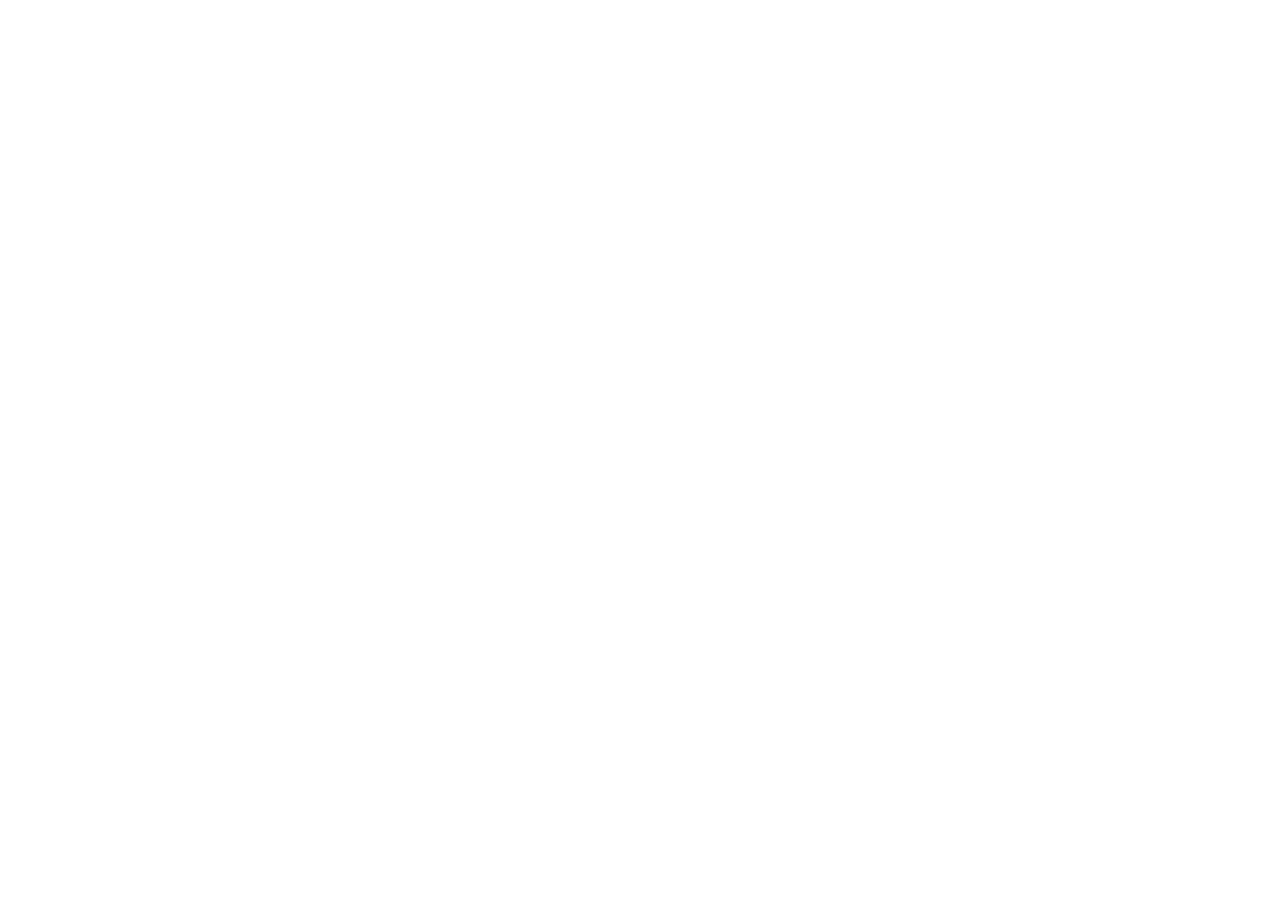
==== login.html @ fb6b9353 "Creando login.html basico" ====
<!DOCTYPE html>
<html lang="en">
<head>
    <meta charset="UTF-8">
    <meta http-equiv="X-UA-Compatible" content="IE=edge">
    <meta name="viewport" content="width=device-width, initial-scale=1.0">
    <title>Login</title>

    <!-- CSS only -->
    <link href="https://cdn.jsdelivr.net/npm/bootstrap@5.2.2/dist/css/bootstrap.min.css" rel="stylesheet" integrity="sha384-Zenh87qX5JnK2Jl0vWa8Ck2rdkQ2Bzep5IDxbcnCeuOxjzrPF/et3URy9Bv1WTRi" crossorigin="anonymous">
</head>
<body>
    


    <!-- JavaScript Bundle with Popper -->
    <script src="https://cdn.jsdelivr.net/npm/bootstrap@5.2.2/dist/js/bootstrap.bundle.min.js" integrity="sha384-OERcA2EqjJCMA+/3y+gxIOqMEjwtxJY7qPCqsdltbNJuaOe923+mo//f6V8Qbsw3" crossorigin="anonymous"></script>
</body>
</html>
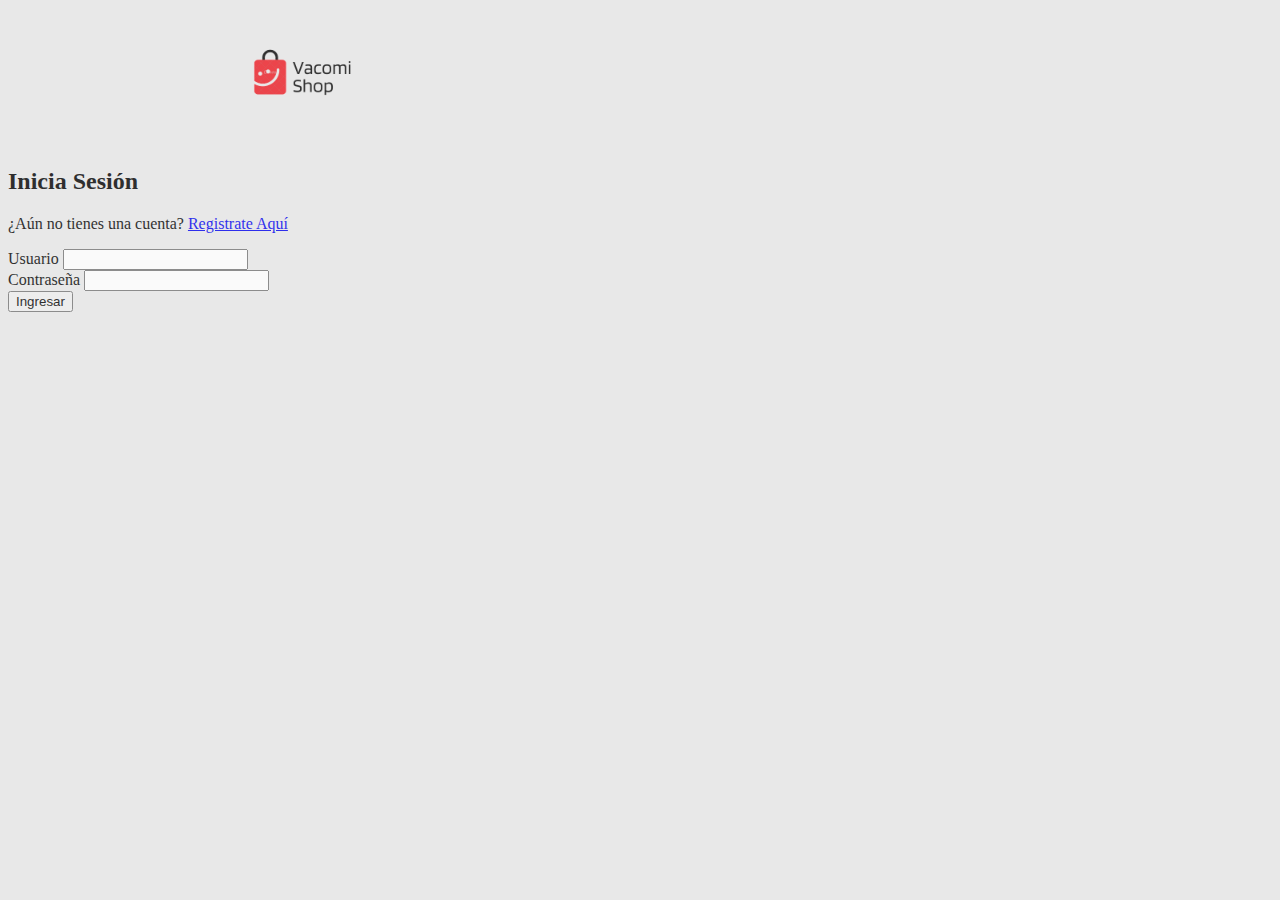
==== commit 6306ea1c: "agregando login" ====
--- a/login.html
+++ b/login.html
@@ -8,9 +8,71 @@
 
     <!-- CSS only -->
     <link href="https://cdn.jsdelivr.net/npm/bootstrap@5.2.2/dist/css/bootstrap.min.css" rel="stylesheet" integrity="sha384-Zenh87qX5JnK2Jl0vWa8Ck2rdkQ2Bzep5IDxbcnCeuOxjzrPF/et3URy9Bv1WTRi" crossorigin="anonymous">
+
+    <style>
+        * {
+            box-sizing: border-box;
+        }
+        body {
+            opacity: 0.8;
+            background-image:  radial-gradient(#fb004c 0.5px, transparent 0.5px), radial-gradient(#fb004c 0.5px, #e8e8e8 0.5px);
+            background-size: 20px 20px;
+            background-position: 0 0,10px 10px;
+            /* height: 100vh; */
+        }
+        .contenedor {
+            width: 90%;
+            max-width: 600px;
+        }
+        .logo-containerss {
+            width: 100px;
+            height: 100px;
+            box-sizing: border-box;
+            /* background-color: yellow; */
+        }
+        .logo-container {
+            display: flex;
+            justify-content: center;
+        }
+        .logo {
+            width: 200px;
+            /* background-color: red; */
+            margin-top: -30px;
+        }
+        .form {
+            margin-top: -30px;
+        }
+    </style>
 </head>
 <body>
-    
+    <div class="container contenedor">
+        <div class="row">
+            <div class="logo-container">
+                <img class="logo"src="img/Logo_vacomishop.png" alt="Logotipo">
+            </div>
+        </div>
+        <form class="form">
+            <h2 class="form__title text-center">Inicia Sesión</h2>
+            <p class="form__paragraph text-center">¿Aún no tienes una cuenta?
+                <a class="form__link" href="#">Registrate Aquí</a>
+            </p>
+
+            <div class="form__container">
+                <div class="mb-3">
+                    <label for="exampleFormControlInput1" class="form-label">Usuario</label>
+                    <input type="email" class="form-control" id="exampleFormControlInput1" required>
+                  </div>
+                  <div class="mb-3">
+                    <label for="inputPassword" class="form-label">Contraseña</label>
+                    <input type="password" class="form-control" id="inputPassword"required>
+                  </div>
+
+                  <div class="mt-5 d-grid">
+                    <input type="submit" class="btn btn-danger" value="Ingresar">
+                  </div>
+            </div>
+        </form>
+    </div>
 
 
     <!-- JavaScript Bundle with Popper -->
